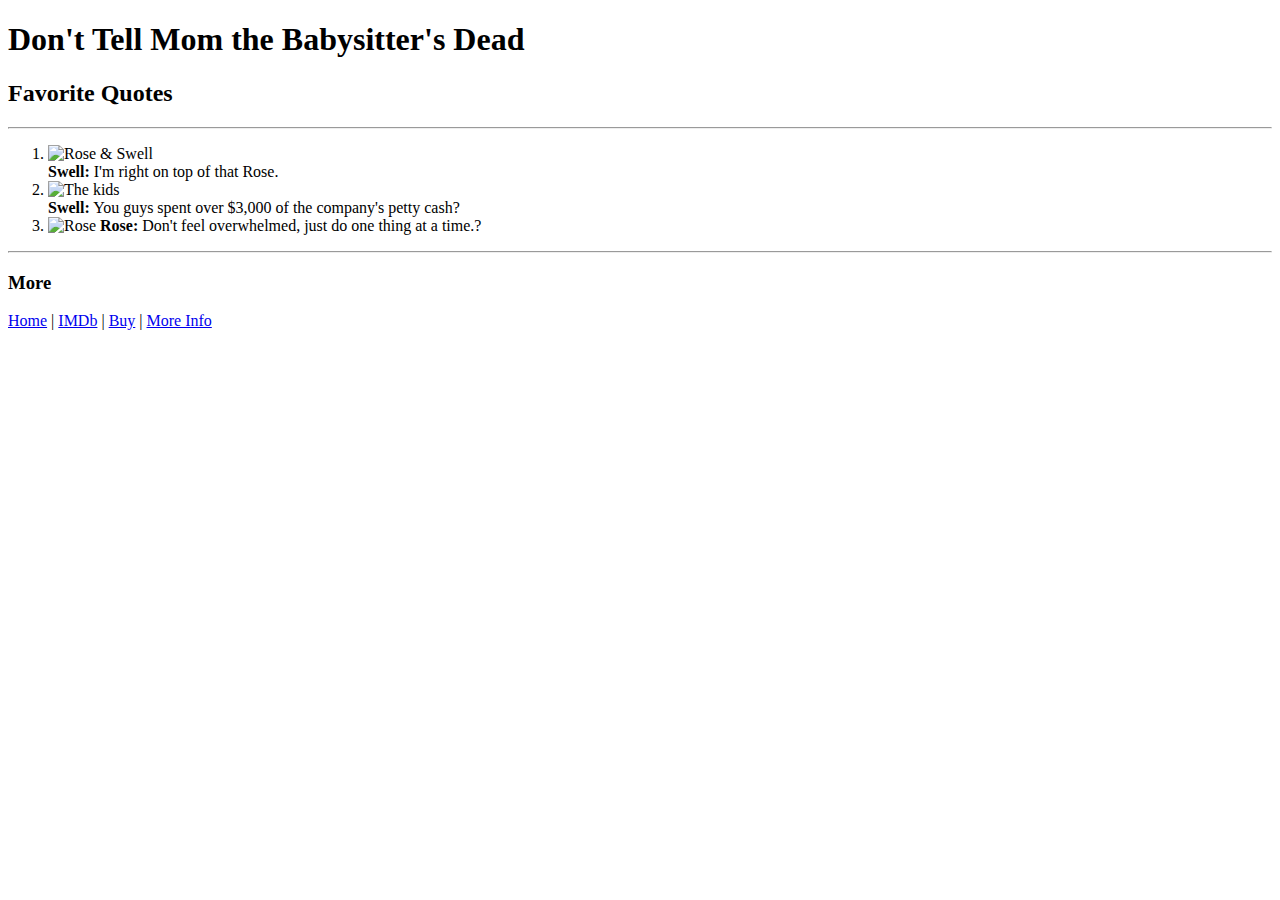
==== quotes.html @ 513ea893 "finsiehd and cleaned the page, then moved the nav section" ====
<!DOCTYPE html>
<html>
<head>
<style>
img{
    max-height:300px;
    max-width:300px;
    height:auto;
    width:auto;
}
</style>
<title>Quotes</title>
</head>

<body>
<h1>Don't Tell Mom the Babysitter's Dead</h1>
<h2>Favorite Quotes</h2><hr>

<ol>
	<li><img src="http://www.brostrick.com/wp-content/uploads/2015/06/im-right-on-top-of-that-rose-gif-quotes-dont-tell-mom-the-babysitters-dead.png" alt="Rose & Swell"><br>
	<b>Swell:</b> I'm right on top of that Rose.</li>
	
	<li><img src="http://beyondthemarquee.com/wp-content/uploads/2013/03/6a00e54ee7b6428833014e88f4309b970d-800wi-600x335.jpg" alt="The kids"><br>
	<b>Swell:</b> You guys spent over $3,000 of the company's petty cash?</li>
	
	<li><img src="http://images4.fanpop.com/image/photos/14800000/Don-t-Tell-Mom-the-Babysitter-s-Dead-1991-90s-films-14814655-853-480.jpg" alt="Rose">
	<b>Rose:</b> Don't feel overwhelmed, just do one thing at a time.?</li>
</ol>
<hr>
<nav>
	<h3>More</h3>
	<a href="index.html">Home</a> |
	<a href="http://www.imdb.com/title/tt0101757/">IMDb</a> |
	<a href="https://www.amazon.com/Dont-Tell-Mom-Babysitters-Dead/dp/B00004XMVA">Buy</a> |
	<a href="https://www.buzzfeed.com/jarettwieselman/right-on-top-of-that-rose?utm_term=.wmWYy0DRY1#.pop0ajVn0J">More Info</a>
</nav>

</body>
</html>
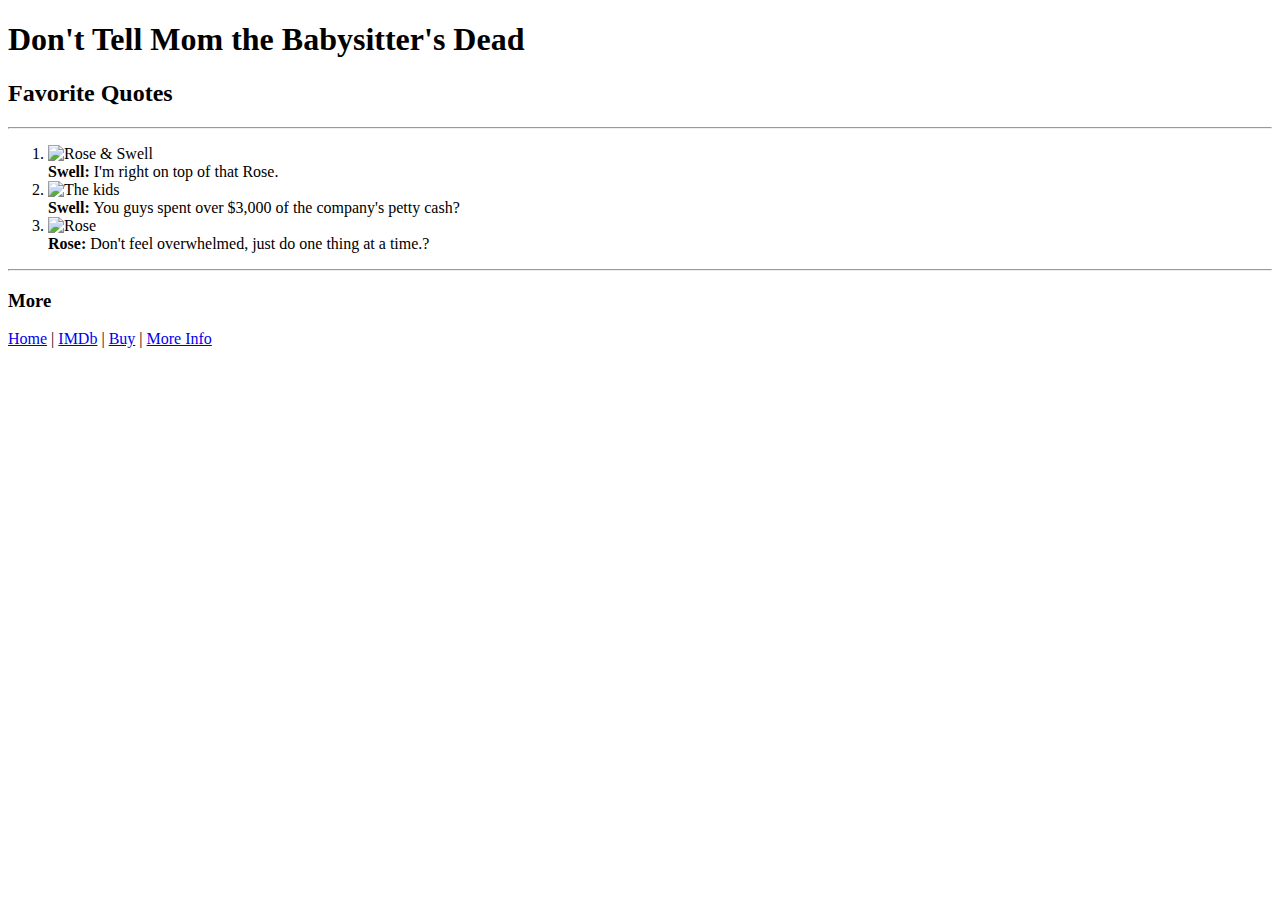
==== commit b8ee1e83: "I left out one <br> and added it back" ====
--- a/quotes.html
+++ b/quotes.html
@@ -23,7 +23,7 @@
 	<li><img src="http://beyondthemarquee.com/wp-content/uploads/2013/03/6a00e54ee7b6428833014e88f4309b970d-800wi-600x335.jpg" alt="The kids"><br>
 	<b>Swell:</b> You guys spent over $3,000 of the company's petty cash?</li>
 	
-	<li><img src="http://images4.fanpop.com/image/photos/14800000/Don-t-Tell-Mom-the-Babysitter-s-Dead-1991-90s-films-14814655-853-480.jpg" alt="Rose">
+	<li><img src="http://images4.fanpop.com/image/photos/14800000/Don-t-Tell-Mom-the-Babysitter-s-Dead-1991-90s-films-14814655-853-480.jpg" alt="Rose"><br>
 	<b>Rose:</b> Don't feel overwhelmed, just do one thing at a time.?</li>
 </ol>
 <hr>
